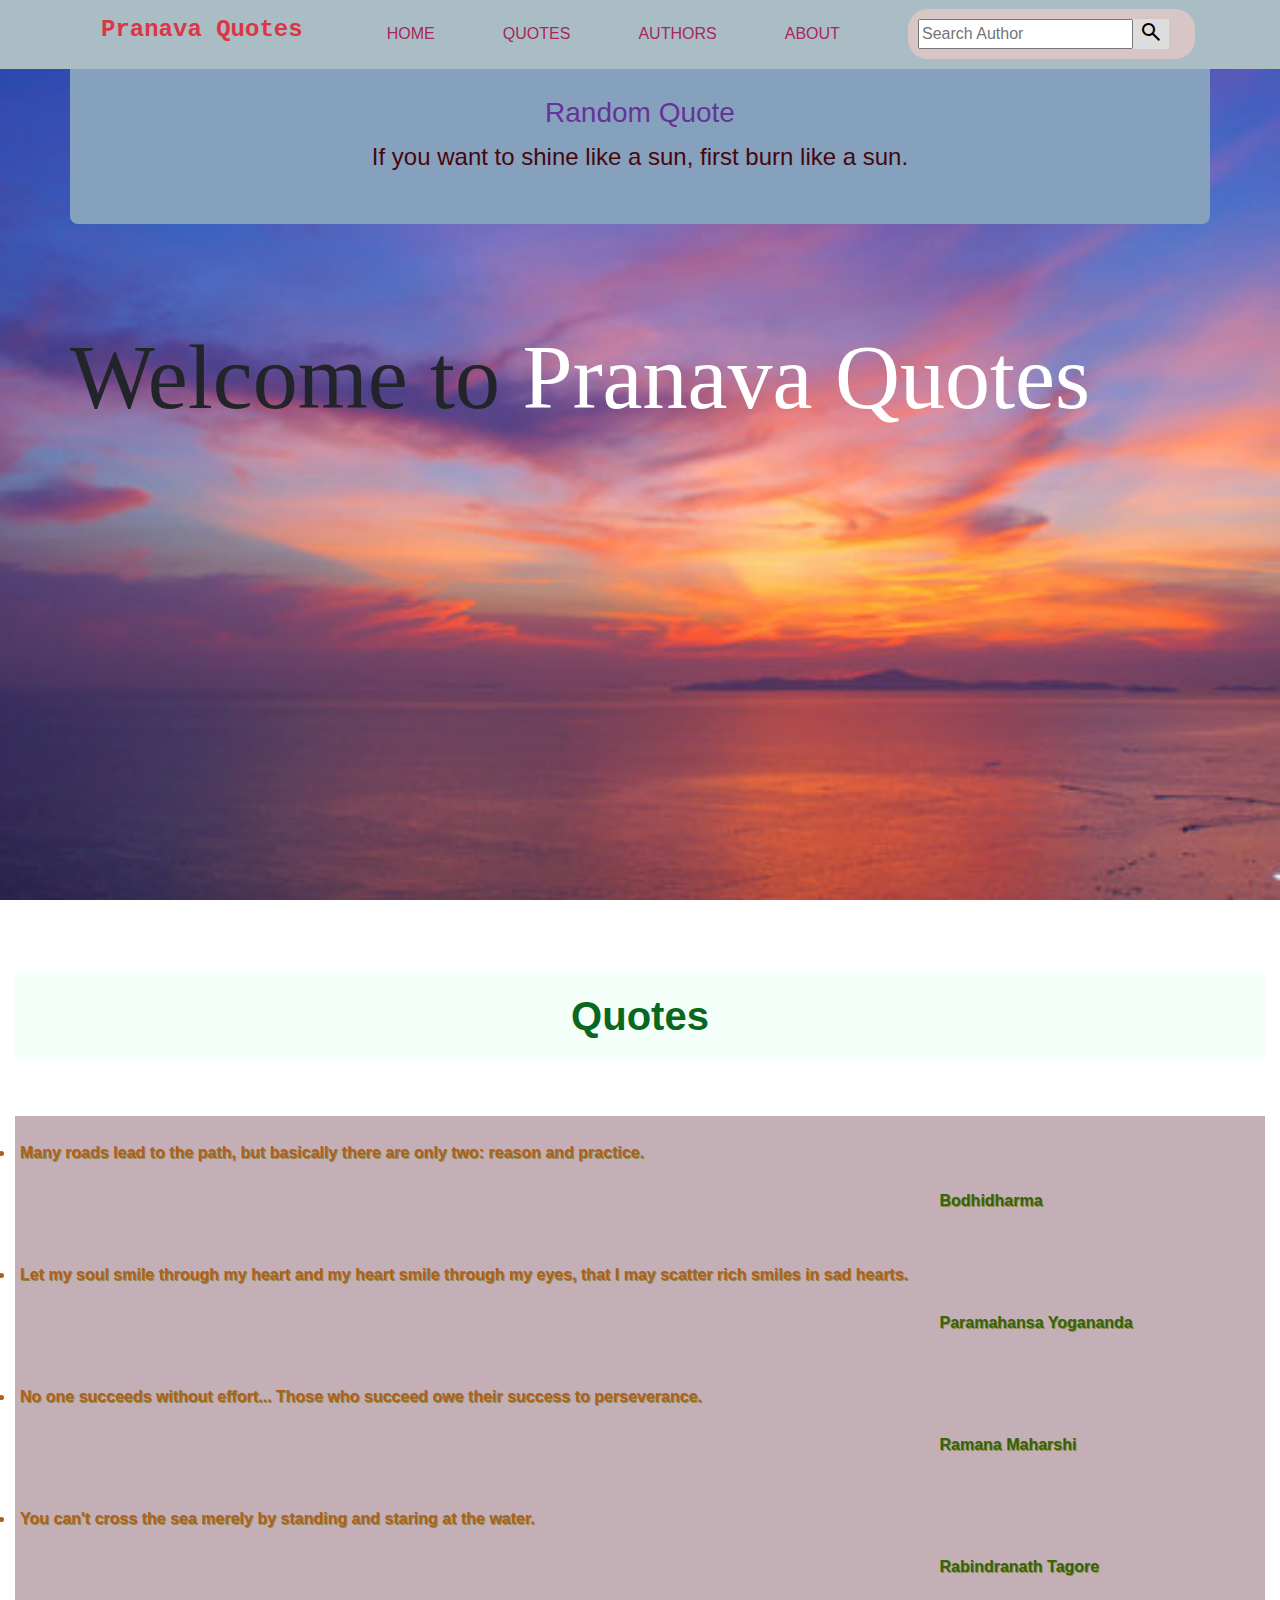
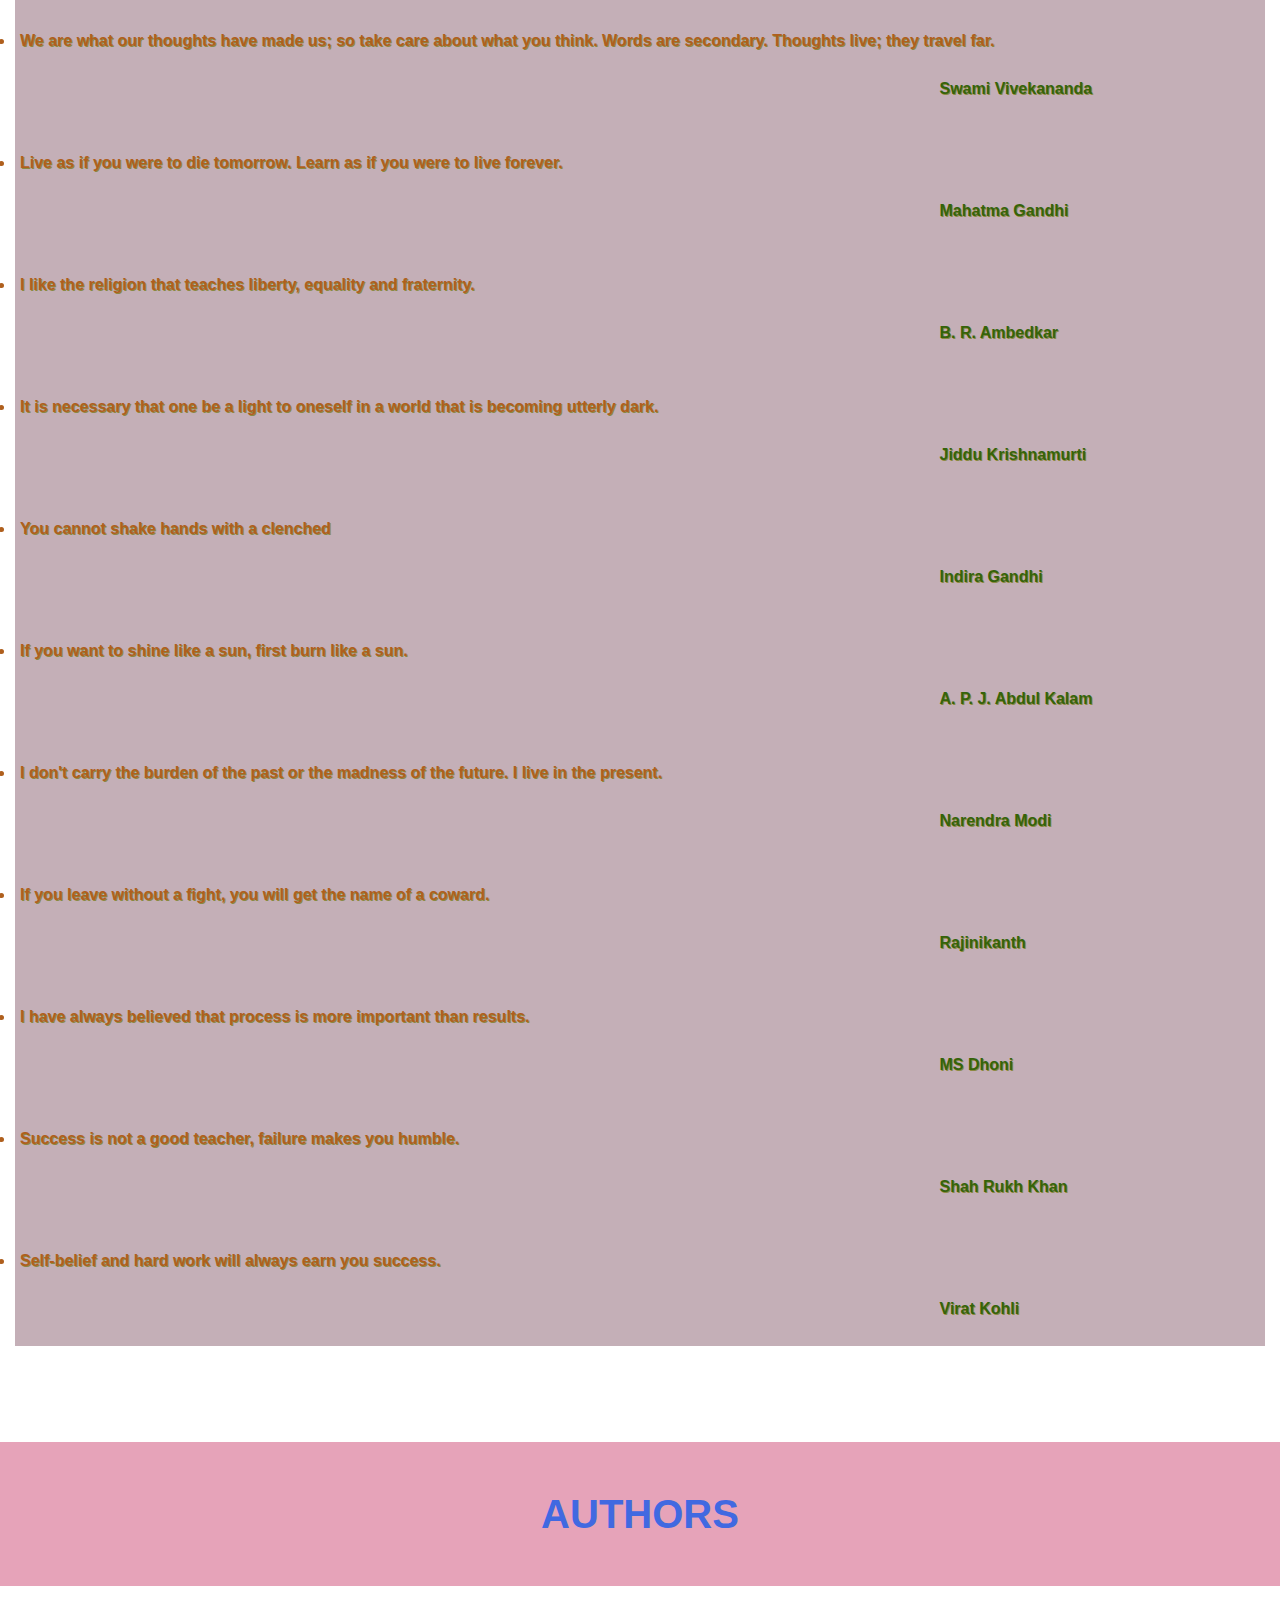
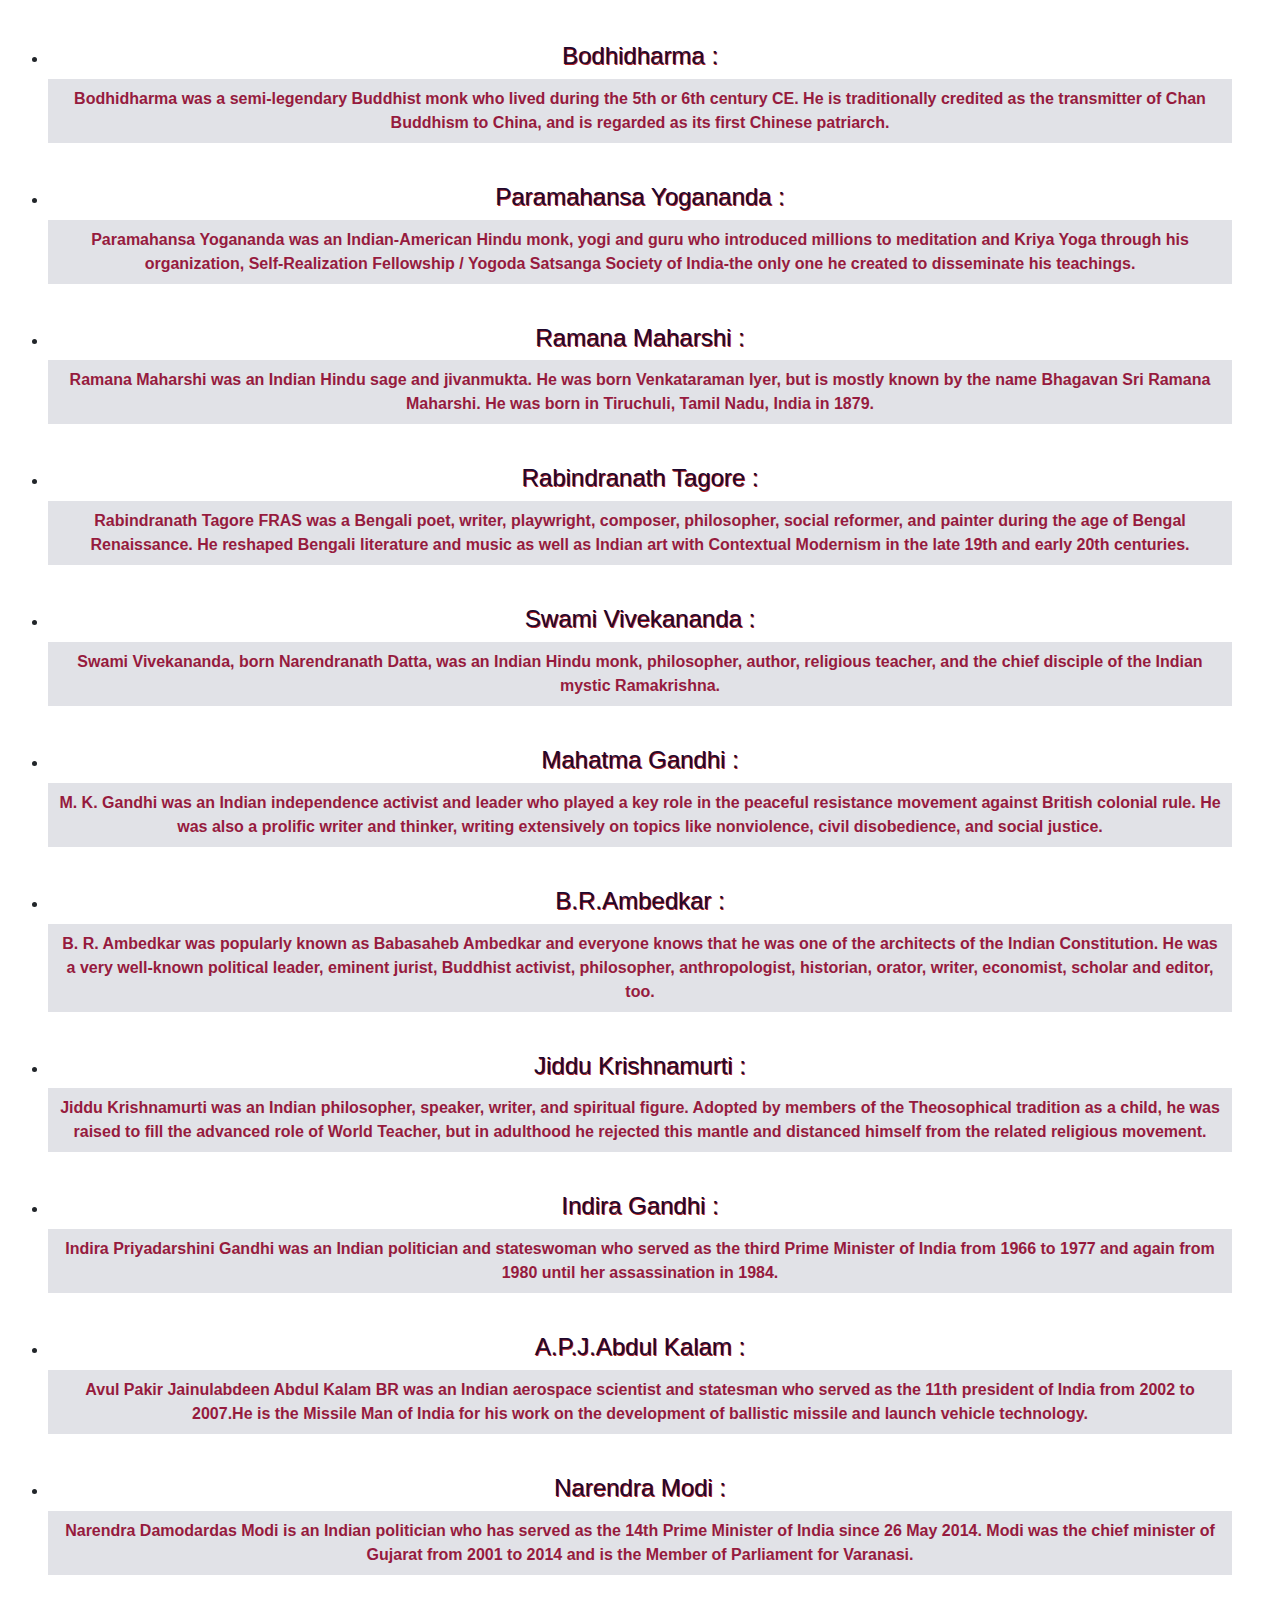
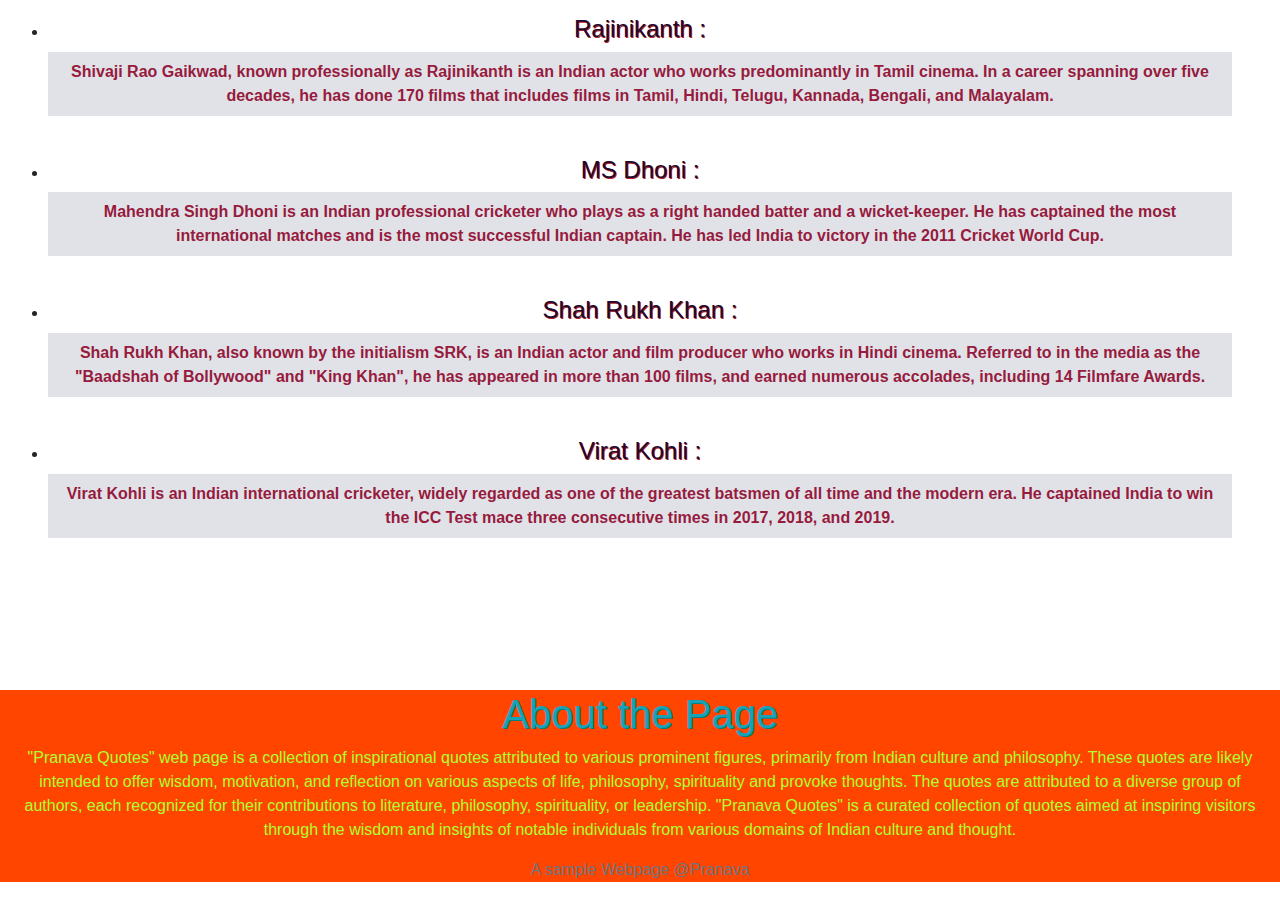
==== Pranava Quote.html @ 86307fbf "Add files via upload" ====
<!doctype html>
<html lang="en">
  <head>
    <title>Pranava Quote</title>
    <!-- Required meta tags -->
    <meta charset="utf-8">
    <meta name="viewport" content="width=device-width, initial-scale=1, shrink-to-fit=no">

    <!-- Bootstrap CSS -->
    <link rel="stylesheet" href="https://stackpath.bootstrapcdn.com/bootstrap/4.3.1/css/bootstrap.min.css" integrity="sha384-ggOyR0iXCbMQv3Xipma34MD+dH/1fQ784/j6cY/iJTQUOhcWr7x9JvoRxT2MZw1T" crossorigin="anonymous">
    <style>
      .highlight {
        background-color: yellow; /* Background color for highlighting */
        font-weight: bold; /* Optionally, make the text bold */
      }
    </style>
      
    <!-- Optional JavaScript -->
    <!-- jQuery first, then Popper.js, then Bootstrap JS -->
    <script src="https://code.jquery.com/jquery-3.3.1.slim.min.js" integrity="sha384-q8i/X+965DzO0rT7abK41JStQIAqVgRVzpbzo5smXKp4YfRvH+8abtTE1Pi6jizo" crossorigin="anonymous"></script>
    <script src="https://cdnjs.cloudflare.com/ajax/libs/popper.js/1.14.7/umd/popper.min.js" integrity="sha384-UO2eT0CpHqdSJQ6hJty5KVphtPhzWj9WO1clHTMGa3JDZwrnQq4sF86dIHNDz0W1" crossorigin="anonymous"></script>
    <script src="https://stackpath.bootstrapcdn.com/bootstrap/4.3.1/js/bootstrap.min.js" integrity="sha384-JjSmVgyd0p3pXB1rRibZUAYoIIy6OrQ6VrjIEaFf/nJGzIxFDsf4x0xIM+B07jRM" crossorigin="anonymous"></script>
    <link rel="stylesheet" href="Quote.css">
    <link rel="stylesheet" href="https://fonts.googleapis.com/css2?family=Material+Symbols+Outlined:opsz,wght,FILL,GRAD@24,400,0,0" />
  </head>
  <body>
    <style>
      .highlight {
          background-color: yellow; /* Background color for highlighting */
          font-weight: bold; /* Optionally, make the text bold */
      }
  </style>
    <nav class="navbar fixed-top" style="width: 100%; background-color: rgb(171, 189, 196);">
      <div class="container">
        <a href="http://127.0.0.1:5500/Pranava%20Quotes/Pranava%20Quote.html" class=" navbar text-danger font-weight-bolder h4" , style="font-family: monospace;"> Pranava Quotes</a>
        <a href="#welcome" class="font-family:Bold " style="color: rgb(167, 39,92);"> HOME</a>
        <a href="#quotes" class="font-family: Bold" style="color: rgb(167, 39, 92);"> QUOTES</a>
        <a href="#aboutauthors"class="font-family: Bold" style="color: rgb(167, 39, 92);">AUTHORS</a>
        <a href="#aboutthepage" class="font-family: Bold" style="color: rgb(167, 39, 92);">ABOUT</a>
         <form action="http://127.0.0.1:5500/Pranava%20Quote.html" method="get">
          <div class="search">
            <input type="text"  placeholder="Search Author" name="query" id="searchbox" autocomplete="off">
          <button onclick="highlightSearch()" type="submit"><i class="fa fa-search"></i><span class="material-symbols-outlined">search</span></button>
          </div>
        </form>
      </div>
    </nav>
    <div class="grad" id="Homepage">
      <div class="container text-center py-5" id="randomQuote">
        <br><br>
        <h3>Random Quote</h3>
        <p id="quoteText"><span id="authorName"></span></p>
    </div>
    
        <div class="container" id="welcome">
            
            <div class="row">
              
           <h1  style="font-family: Georgia, 'Times New Roman', Times, serif; font-size: 90px;" > Welcome to <span>Pranava Quotes</span></h1>
        </div>
    </div>
    </div>
    <br>
    <div class="container-fluid py-5" id="quotes">
      <h1 class="quote font-weight-bold" style="text-align: center;" id="quote-bodhidharma"> Quotes</h1>
      <br><br>
      <li class="quotations" >Many roads lead to the path, but basically there are only two: reason and practice. <br><br>&emsp;&emsp;&emsp;<a href="https://en.wikipedia.org/wiki/Bodhidharma" class="Author" id="quote-paramahansa">Bodhidharma
      </a></li>
        <li class="quotations" id="quote-ramana">Let my soul smile through my heart and my heart smile through my eyes, that I may scatter rich smiles in sad hearts. <br><br>&emsp;&emsp;&emsp;<a href="https://en.wikipedia.org/wiki/Paramahansa_Yogananda" class="Author">Paramahansa Yogananda
        </a></li>
        <li class="quotations" id="quote-rabindranath"> No one succeeds without effort... Those who succeed owe their success to perseverance. <br><br>&emsp;&emsp;&emsp;<a href="https://en.wikipedia.org/wiki/Ramana_Maharshi" class="Author">Ramana Maharshi</a></li>
        <li class="quotations" id="quote-swami"> You can't cross the sea merely by standing and staring at the water.<br><br>&emsp;&emsp;&emsp;<a href="https://en.wikipedia.org/wiki/Rabindranath_Tagore" class="Author">Rabindranath Tagore
        </a></li>
        <li class="quotations" id="quote-mahatma">We are what our thoughts have made us; so take care about what you think. Words are secondary. 
          Thoughts live; they travel far. <br><br>&emsp;&emsp;&emsp;<a href="https://en.wikipedia.org/wiki/Swami_Vivekananda" class="Author">Swami Vivekananda</a></li>
        <li class="quotations" id="quote-br">Live as if you were to die tomorrow. Learn as if you were to live forever. <br><br>&emsp;&emsp;&emsp;<a href="https://en.wikipedia.org/wiki/Mahatma_Gandhi" class="Author">Mahatma Gandhi</a></li>
        <li class="quotations" id="quote-jiddu"> I like the religion that teaches liberty, equality and fraternity.<br><br>&emsp;&emsp;&emsp;<a href="https://en.wikipedia.org/wiki/B._R._Ambedkar" class="Author">B. R. Ambedkar</a></li>
        <li class="quotations" id="quote-indira">It is necessary that one be a light to oneself in a world that is becoming utterly dark. <br><br>&emsp;&emsp;&emsp;<a href="https://en.wikipedia.org/wiki/Jiddu_Krishnamurti" class="Author">Jiddu Krishnamurti
        </a></li>
        <li class="quotations" id="quote-apj"> You cannot shake hands with a clenched <br><br>&emsp;&emsp;&emsp;<a href="https://en.wikipedia.org/wiki/Indira_Gandhi" class="Author">Indira Gandhi</a></li>
        <li class="quotations" id="quote-narendra">If you want to shine like a sun, first burn like a sun. <br><br>&emsp;&emsp;&emsp;<a href="https://en.wikipedia.org/wiki/A._P._J._Abdul_Kalam" class="Author">A. P. J. Abdul Kalam</a></li>
        <li class="quotations" id="quote-rajini">I don't carry the burden of the past or the madness of the future. I live in the present. <br><br>&emsp;&emsp;&emsp;<a href="https://en.wikipedia.org/wiki/Narendra_Modi" class="Author">Narendra Modi</a></li>
        <li class="quotations" id="quote-mahendra"> If you leave without a fight, you will get the name of a coward. <br><br>&emsp;&emsp;&emsp;<a href="https://en.wikipedia.org/wiki/Rajinikanth" class="Author">Rajinikanth</a></li>
        <li class="quotations" id="quote-srk">I have always believed that process is more important than results. <br><br>&emsp;&emsp;&emsp;<a href="https://en.wikipedia.org/wiki/MS_Dhoni" class="Author">MS Dhoni</a></li>
        <li class="quotations" id="quote-virat">Success is not a good teacher, failure makes you humble. <br><br>&emsp;&emsp;&emsp;<a href="https://en.wikipedia.org/wiki/Shah_Rukh_Khan" class="Author">Shah Rukh Khan
        </a></li>
        <li class="quotations">Self-belief and hard work will always earn you success. <br><br>&emsp;&emsp;&emsp;<a href="https://en.wikipedia.org/wiki/Virat_Kohli" class="Author">Virat Kohli
        </a></li> 
      </div>
        <div class="aboutauthor py-5" style="text-align: center;" id="aboutauthors">
          <h1 class="font-weight-bold p-5" style="font-family: 'Lucida Sans', 'Lucida Sans Regular', 'Lucida Grande', 'Lucida Sans Unicode', Geneva, Verdana, sans-serif; background-color: rgb(230, 163, 185); color:royalblue;" id="quote-aboutbodhidharma"> AUTHORS</h1>
          
          <ul class="p-5">
            
            <li>
              <h4><a href="https://en.wikipedia.org/wiki/Bodhidharma" >Bodhidharma :
            </a></h4>
           
            <p id="quote-yogananda">
              Bodhidharma was a semi-legendary Buddhist monk who lived during the 5th or 6th century CE. He is traditionally credited as the transmitter of Chan Buddhism to China, and is regarded as its first Chinese patriarch.
            </p>
          </li><br>
            <li><h4><a href="https://en.wikipedia.org/wiki/Paramahansa_Yogananda" >Paramahansa Yogananda :
            </a></h4>
          <p id="quote-maharshi">Paramahansa Yogananda was an Indian-American Hindu monk, yogi and guru who introduced millions to meditation and Kriya Yoga through his organization, Self-Realization Fellowship / Yogoda Satsanga Society of India-the only one he created to disseminate his teachings.</p></li><br>
            <li><H4><a href="https://en.wikipedia.org/wiki/Ramana_Maharshi">Ramana Maharshi :</a></H4>
            <p id="quote-tagore">Ramana Maharshi was an Indian Hindu sage and jivanmukta. He was born Venkataraman Iyer, but is mostly known by the name Bhagavan Sri Ramana Maharshi. He was born in Tiruchuli, Tamil Nadu, India in 1879.</p></li><br>
            <li><h4><a href="https://en.wikipedia.org/wiki/Rabindranath_Tagore" >Rabindranath Tagore :</a></h4>
            <p id="quote-vivekananda">Rabindranath Tagore FRAS was a Bengali poet, writer, playwright, composer, philosopher, social reformer, and painter during the age of Bengal Renaissance. He reshaped Bengali literature and music as well as Indian art with Contextual Modernism in the late 19th and early 20th centuries.</p></li><br>
            <li><h4><a href="https://en.wikipedia.org/wiki/Swami_Vivekananda" >Swami Vivekananda :</a></h4>
            <p id="quote-mkgandhi">Swami Vivekananda, born Narendranath Datta, was an Indian Hindu monk, philosopher, author, religious teacher, and the chief disciple of the Indian mystic Ramakrishna.</p></li><br>
            <li><h4><a href="https://en.wikipedia.org/wiki/Mahatma_Gandhi">Mahatma Gandhi :</a></h4>
              <p id="quote-ambedkar">M. K. Gandhi was an Indian independence activist and leader who played a key role in the peaceful resistance movement against British colonial rule. He was also a prolific writer and thinker, writing extensively on topics like nonviolence, civil disobedience, and social justice.</p></li><br>
            <li><h4><a href="https://en.wikipedia.org/wiki/B._R._Ambedkar" >B.R.Ambedkar :</a></h4>
              <p id="quote-krishnamurti">B. R. Ambedkar was popularly known as Babasaheb Ambedkar and everyone knows that he was one of the architects of the Indian Constitution. He was a very well-known political leader, eminent jurist, Buddhist activist, philosopher, anthropologist, historian, orator, writer, economist, scholar and editor, too.</p></li><br>
            <li><h4><a href="https://en.wikipedia.org/wiki/Jiddu_Krishnamurti">Jiddu Krishnamurti :</a></h4>
              <p id="quote-priyadarshini">Jiddu Krishnamurti was an Indian philosopher, speaker, writer, and spiritual figure. Adopted by members of the Theosophical tradition as a child, he was raised to fill the advanced role of World Teacher, but in adulthood he rejected this mantle and distanced himself from the related religious movement.</p></li><br>
            <li><h4><a href="https://en.wikipedia.org/wiki/Indira_Gandhi">Indira Gandhi :</a></h4>
              <p id="quote-abdulkalam">Indira Priyadarshini Gandhi was an Indian politician and stateswoman who served as the third Prime Minister of India from 1966 to 1977 and again from 1980 until her assassination in 1984.</p></li><br>
            <li><h4><a href="https://en.wikipedia.org/wiki/A._P._J._Abdul_Kalam">A.P.J.Abdul Kalam :</a></h4>
              <p id="quote-modi">Avul Pakir Jainulabdeen Abdul Kalam BR was an Indian aerospace scientist and statesman who served as the 11th president of India from 2002 to 2007.He is the Missile Man of India for his work on the development of ballistic missile and launch vehicle technology.</p></li><br>
              <li><h4><a href="https://en.wikipedia.org/wiki/Narendra_Modi">Narendra Modi :</a></h4>
                <p id="quote-rajinikanth">Narendra Damodardas Modi is an Indian politician who has served as the 14th Prime Minister of India since 26 May 2014. Modi was the chief minister of Gujarat from 2001 to 2014 and is the Member of Parliament for Varanasi.</p></li><br>
              <li><h4><a href="https://en.wikipedia.org/wiki/Rajinikanth">Rajinikanth :</a></h4>
                <p id="quote-dhoni">Shivaji Rao Gaikwad, known professionally as Rajinikanth is an Indian actor who works predominantly in Tamil cinema. In a career spanning over five decades, he has done 170 films that includes films in Tamil, Hindi, Telugu, Kannada, Bengali, and Malayalam. </p></li><br>
              <li><h4><a href="https://en.wikipedia.org/wiki/MS_Dhoni">MS Dhoni :</a></h4>
                <p id="quote-shahrukh">Mahendra Singh Dhoni is an Indian professional cricketer who plays as a right handed batter and a wicket-keeper. He has captained the most international matches and is the most successful Indian captain. He has led India to victory in the 2011 Cricket World Cup.</p></li><br>
              <li><h4><a href="https://en.wikipedia.org/wiki/Shah_Rukh_Khan">Shah Rukh Khan :</a></h4>
                <p id="quote-kohli">Shah Rukh Khan, also known by the initialism SRK, is an Indian actor and film producer who works in Hindi cinema. Referred to in the media as the "Baadshah of Bollywood" and "King Khan", he has appeared in more than 100 films, and earned numerous accolades, including 14 Filmfare Awards.</p></li><br>
              <li><h4><a href="https://en.wikipedia.org/wiki/Virat_Kohli">Virat Kohli :</a></h4>
                <p>Virat Kohli is an Indian international cricketer, widely regarded as one of the greatest batsmen of all time and the modern era. He captained India to win the ICC Test mace three consecutive times in 2017, 2018, and 2019.</p></li><br>
            </ul>
            </div>
            <div class="container-fluid text-center" style="background-color: orangered;" id="aboutthepage">
              <h1 class="text-info" style="text-shadow: 1px 1px teal;">About the Page</h1>
              <p style="color: greenyellow;">"Pranava Quotes" web page is a collection of inspirational quotes attributed to various prominent figures, primarily from Indian culture and philosophy. 
                These quotes are likely intended to offer wisdom, motivation, and reflection on various aspects of life, philosophy, spirituality and provoke thoughts.
                The quotes are attributed to a diverse group of authors, each recognized for their contributions to literature, philosophy, spirituality, or leadership.
                "Pranava Quotes" is a curated collection of quotes aimed at inspiring visitors through the wisdom and insights of notable individuals from various domains of Indian culture and thought.</p>
                <p class="text-muted">A sample Webpage @Pranava</p>
                <!-- <script src="access api.js"></script> -->
            </div>
            <script>
                  document.addEventListener('DOMContentLoaded', function() {
                      const form = document.querySelector('form');
                      form.addEventListener('submit', function(event) {
                          event.preventDefault(); // Prevent the form from submitting and refreshing the page
                          
                          // Get the user input from the search box
                          const query = document.getElementById('searchbox').value.trim().toLowerCase();
                          
                          // Check if the query matches any author name
                          const keywords = [
                              'bodhidharma',
                              'paramahansa',
                              'ramana',
                              'rabindranath',
                              'swami',
                              'mahatma',
                              'br',
                              'apj',
                              'abdulkalam',
                              'virat',
                              'kohli',
                              'jiddu',
                              'ambedkar',
                              'indira',
                              'narendra',
                              'modi',
                              'srk',
                              'rajini',
                              'shah rukh khan',
                              'rajinikanth',
                              'aboutbodhidharma',
                              'yogananda',
                              'maharshi',
                              'tagore',
                              'vivekananda',
                              'mkgandhi',
                              'dhoni',
                              'krishnamurti',
                              'priyadarshini',
                              'modi',
                              'shahrukh',
                              'rajinikanth'
                          ];
              
                          const elementId = `quote-${query.replace(/\s/g, '-')}`;
                          const element = document.getElementById(elementId);
                          
                          // If the element exists, scroll to it
                          if (element) {
                              element.scrollIntoView({ behavior: 'smooth' });
                              const highlightedElements = document.querySelectorAll('.highlight');
                          } else {
                              alert(`Quote for '${query}' not found.`);
                          }
                      });
              
                      // Array of quotes
                  //     
                  const quotes = [
            {
                text: "Many roads lead to the path, but basically there are only two: reason and practice.",
                author: "Bodhidharma"
            },
            {
                text: "Let my soul smile through my heart and my heart smile through my eyes, that I may scatter rich smiles in sad hearts.",
                author: "Paramahansa Yogananda"
            },
            {
                text: "No one succeeds without effort... Those who succeed owe their success to perseverance.",
                author: "Ramana Maharshi"
            },
            {
                text: "You can't cross the sea merely by standing and staring at the water.",
                author: "Rabindranath Tagore"
            },
            {
                text: "We are what our thoughts have made us; so take care about what you think. Words are secondary. Thoughts live; they travel far.",
                author: "Swami Vivekananda"
            },
            {
                text: "Live as if you were to die tomorrow. Learn as if you were to live forever.",
                author: "Mahatma Gandhi"
            },
            {
                text: "I like the religion that teaches liberty, equality and fraternity.",
                author: "B. R. Ambedkar"
            },
            {
                text: "It is necessary that one be a light to oneself in a world that is becoming utterly dark.",
                author: "Jiddu Krishnamurti"
            },
            {
                text: "You cannot shake hands with a clenched fist.",
                author: "Indira Gandhi"
            },
            {
                text: "If you want to shine like a sun, first burn like a sun.",
                author: "A. P. J. Abdul Kalam"
            },
            {
                text: "I don't carry the burden of the past or the madness of the future. I live in the present.",
                author: "Rajinikanth"
            },
            {
                text: "I have always believed that process is more important than results.",
                author: "MS Dhoni"
            },
            {
                text: "Success is not a good teacher, failure makes you humble.",
                author: "Shah Rukh Khan"
            },
            {
                text: "Self-belief and hard work will always earn you success.",
                author: "Virat Kohli"
            }
         ];
         const randomIndex = Math.floor(Math.random() * quotes.length);
        const randomQuote = quotes[randomIndex];

        // Display the random quote and author
        const quoteTextElement = document.getElementById('quoteText');
        const authorNameElement = document.getElementById('authorName');

        if (quoteTextElement && authorNameElement) {
            quoteTextElement.textContent = randomQuote.text;
            authorNameElement.textContent = `- ${randomQuote.author}`;
        }
    });


        </script>
        <!-- <script src="highlight.js"></script> -->
              
            
  </body>
</html>
---- Quote.css ----
h1>span{
    color: white;

}
.row{
    width: 100%;
    position: absolute;
    padding-top: 100px;
    /* transform: translateY(-50%); */
    /* top: 50%;
    bottom: 50%; */
    text-align: center;
    

}
.grad{
    height: 100vh;
    background-image:url(Sunset.jpg);
    background-size:100% 100%;
    background-repeat: no-repeat;
    background-attachment: local;
}
.container a {
    float: left;
    display: block;
    text-align: center;

}
button {
    float: right;
    margin-right: 16px;
    background: #ddd;
    font-size: 10px;
    border: none;
    cursor: pointer;
  }
  .quote{
    font-family: Arial, Helvetica, sans-serif;
    color: rgb(8, 104, 32);
    background-color: mintcream;
    padding: 20px;

  }
  .quotations{
    color: rgb(175, 95, 29);
    padding-bottom: 25px;
    padding-left: 5px;
    position:static;
    width: 100%;
    font-family: Verdana, Geneva, Tahoma, sans-serif;
    font-size: medium;
    font-weight:bold;
    background-color: rgb(196, 175, 183);
    text-align:initial;
    padding-top: 25px;
    text-shadow:1px 1px #8a8941;
  }

  .Author{
 padding-left: 70%;
 padding-top: 5;
 font-weight: 700;
 color: rgb(53, 99, 10);
 /* text-shadow: #8a4141; */
  }
  .search{
    width: max-content;
    display: flex;
    align-items: center;
    border-radius: 20px;
    background:rgb(216, 198, 198);
    padding: 10px;
  }
  .aboutauthor a{
    padding: 10px;
    color:rgb(31, 9, 46);
    text-shadow: 1px 1px firebrick;

  }
  .aboutauthor p{
    font-family: Arial, Helvetica, sans-serif;
    /* font-size: small; */
    font-weight: bold;
    color: #961b3e;
    background-color: #E1E2E7;
    /* text-shadow: 0.5px 0.5px rgb(146, 115, 115); */
    padding: 8px;
  }
  #randomQuote {
    background-color: #86a1bd;
    /* opacity: 0.2;Light background color */
    /* padding-bottom: 50px; */
    border-radius: 8px;
    color: rebeccapurple;
     /* Shadow effectbox-shadow: 0 0 10px rgba(0, 0, 0, 0.1); */
    /* margin-bottom: 50px; Margin from top */
    text-align: center; /* Center align text */
}

#quoteText {
    font-size: 24px; /* Font size of the quote */
    line-height: 1.6; /* Line height for better readability */
    color: #46060e; /* Text color */
    margin: 0; /* Remove default margin */
}
#authorName{
  font-size: 24px; /* Font size of the quote */
    line-height: 1.2; /* Line height for better readability */
    color: #6fc41f; /* Text color */
    margin: 0; /
}
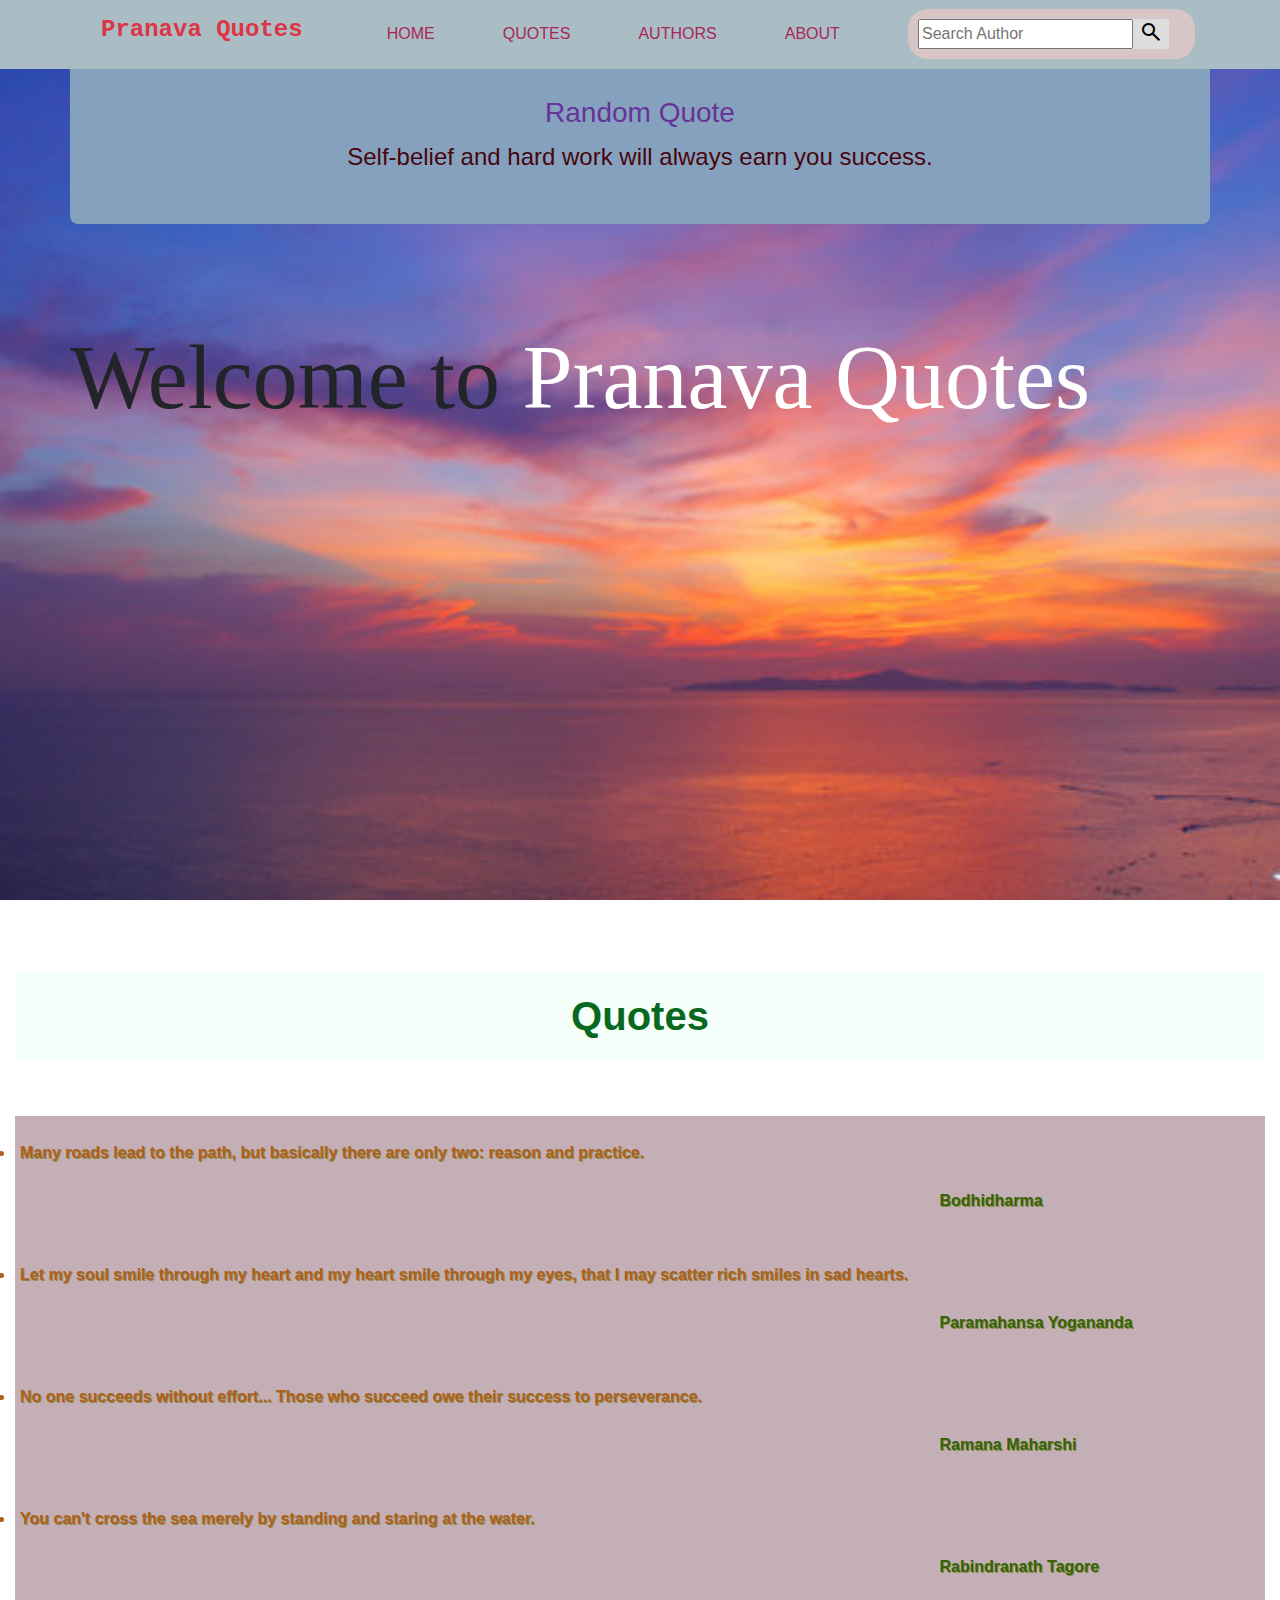
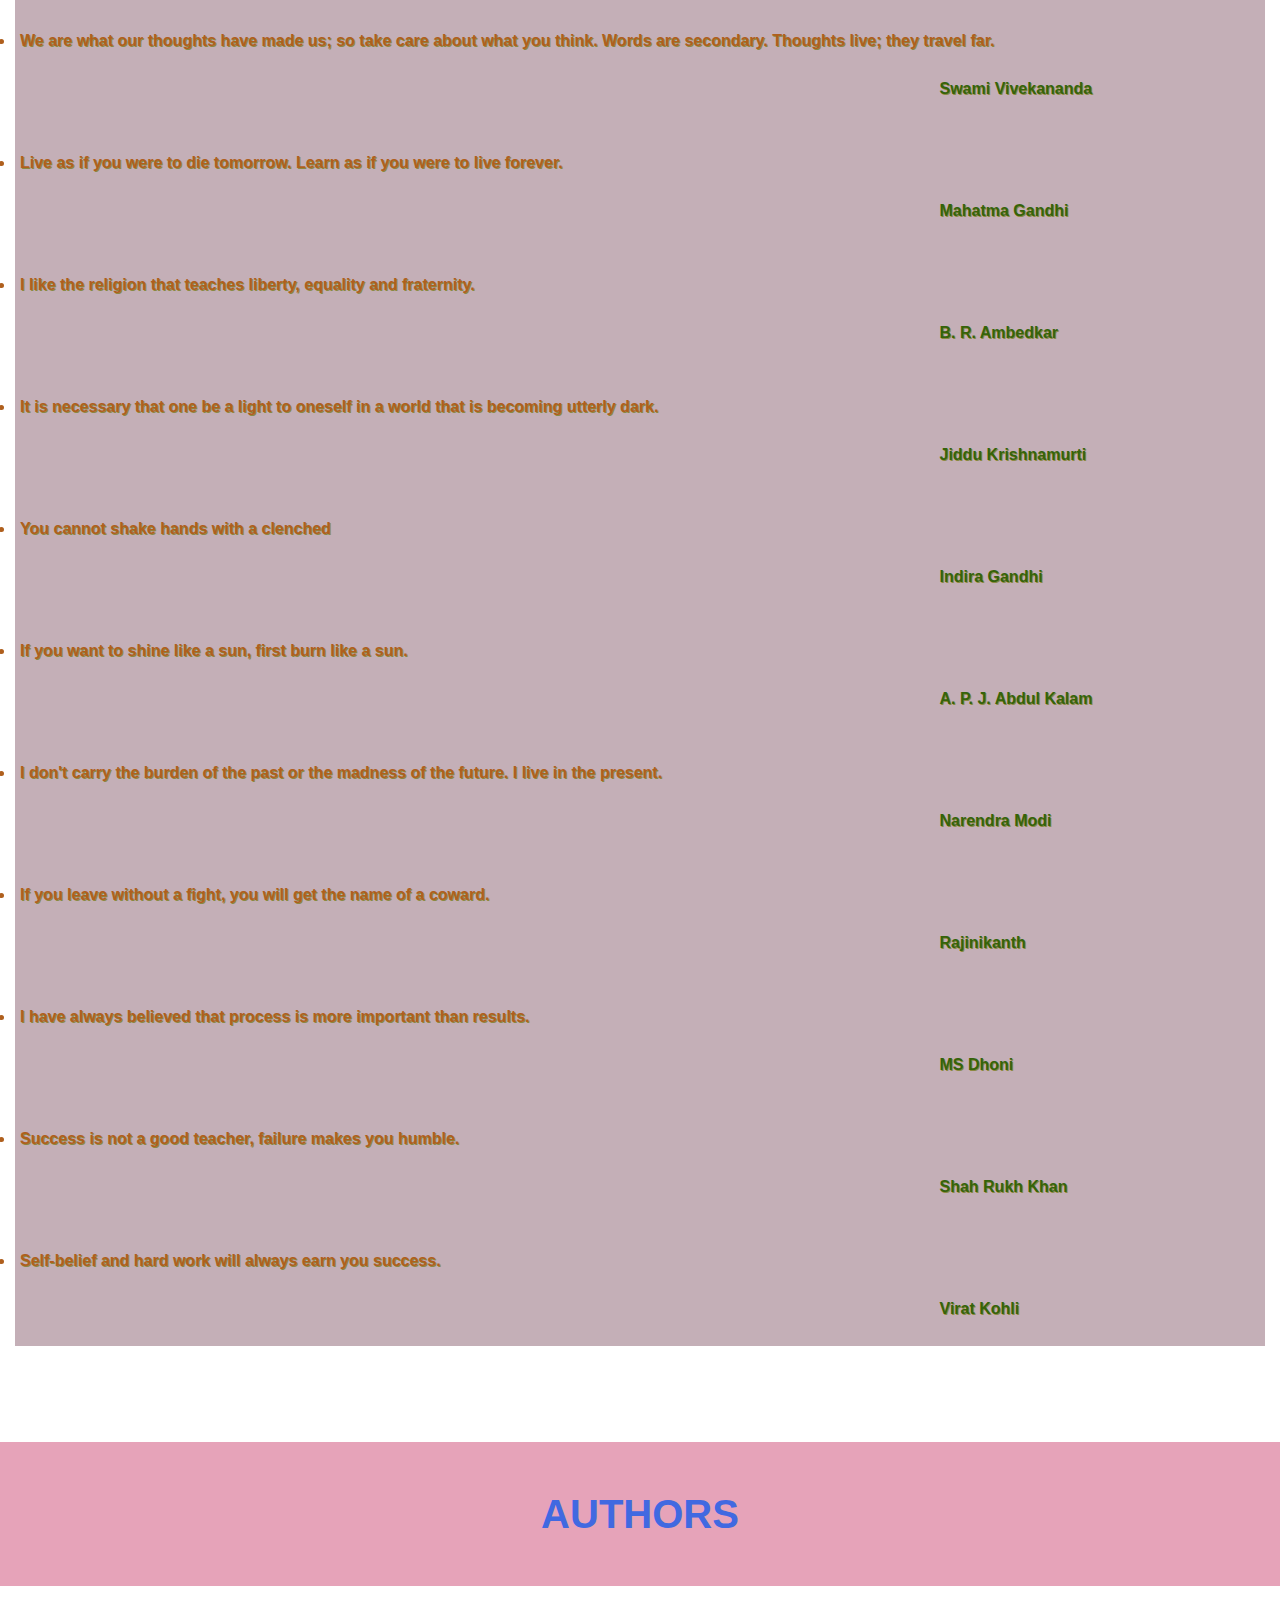
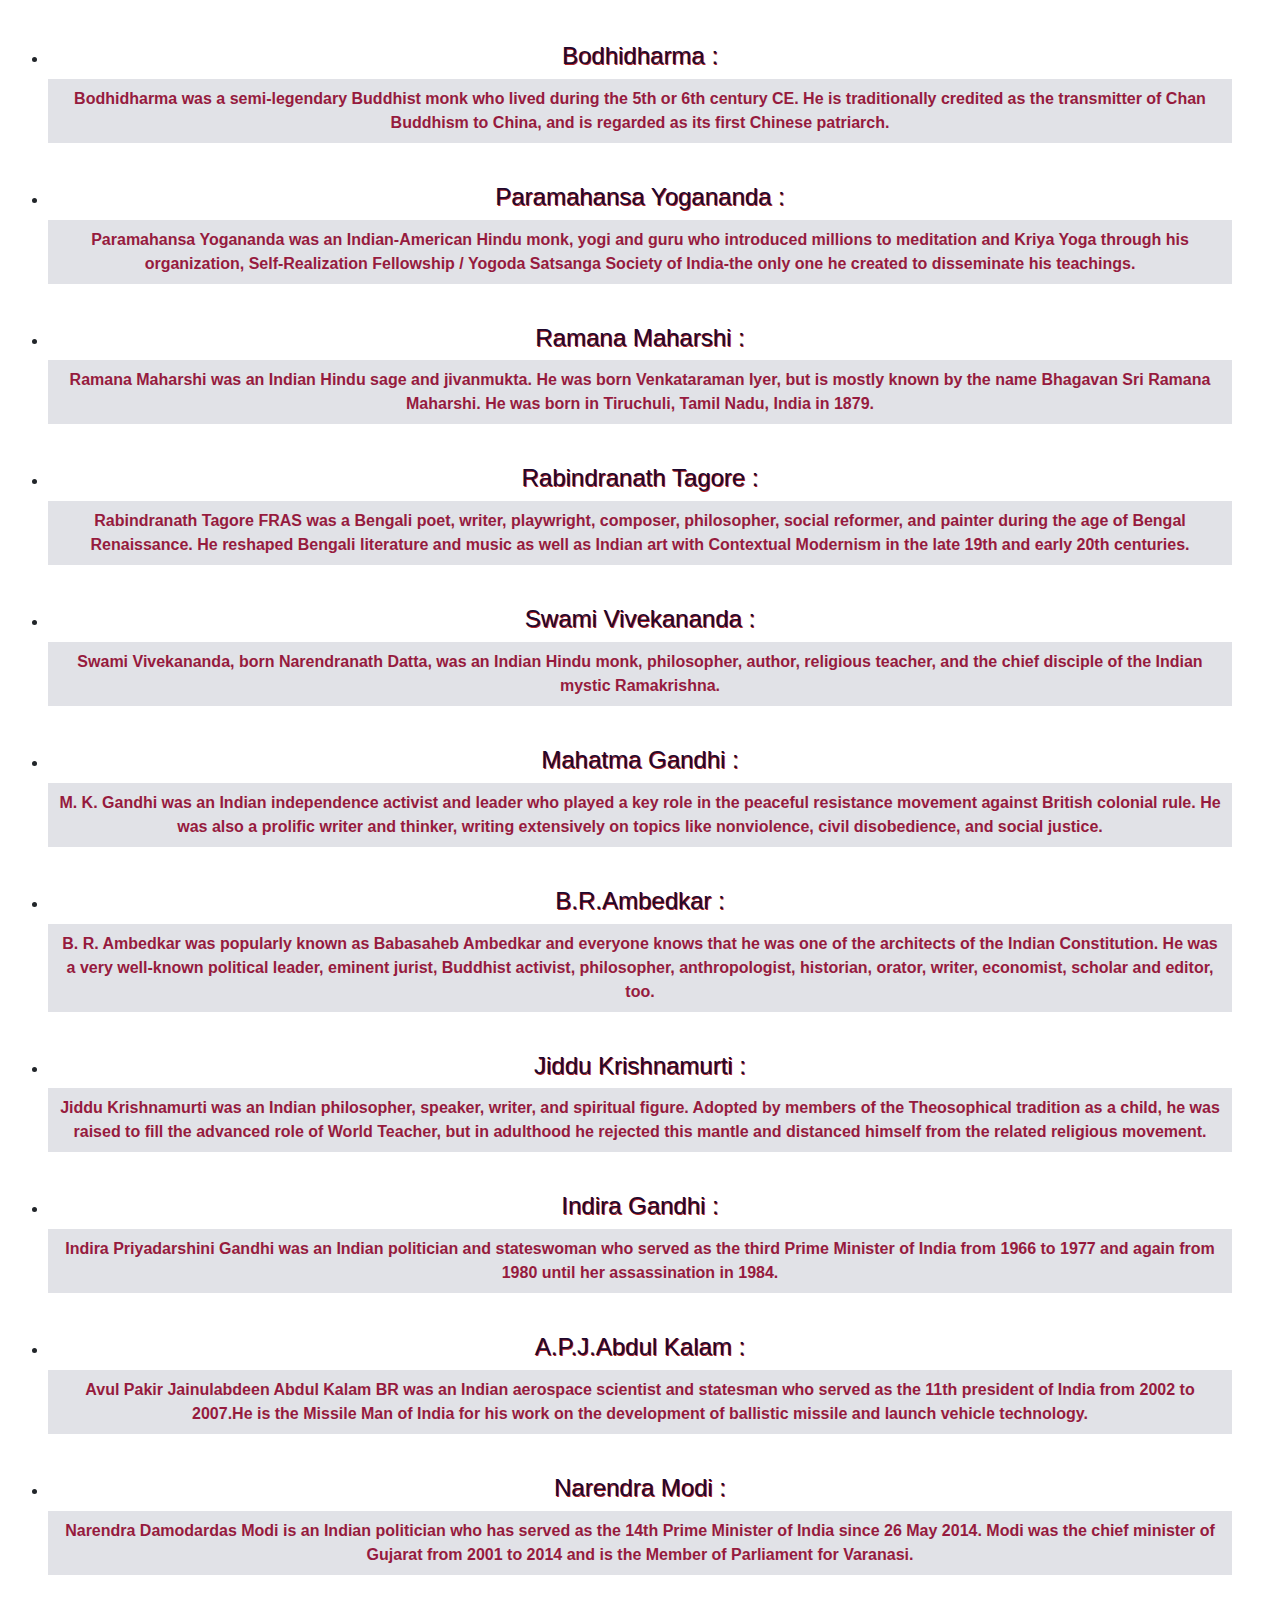
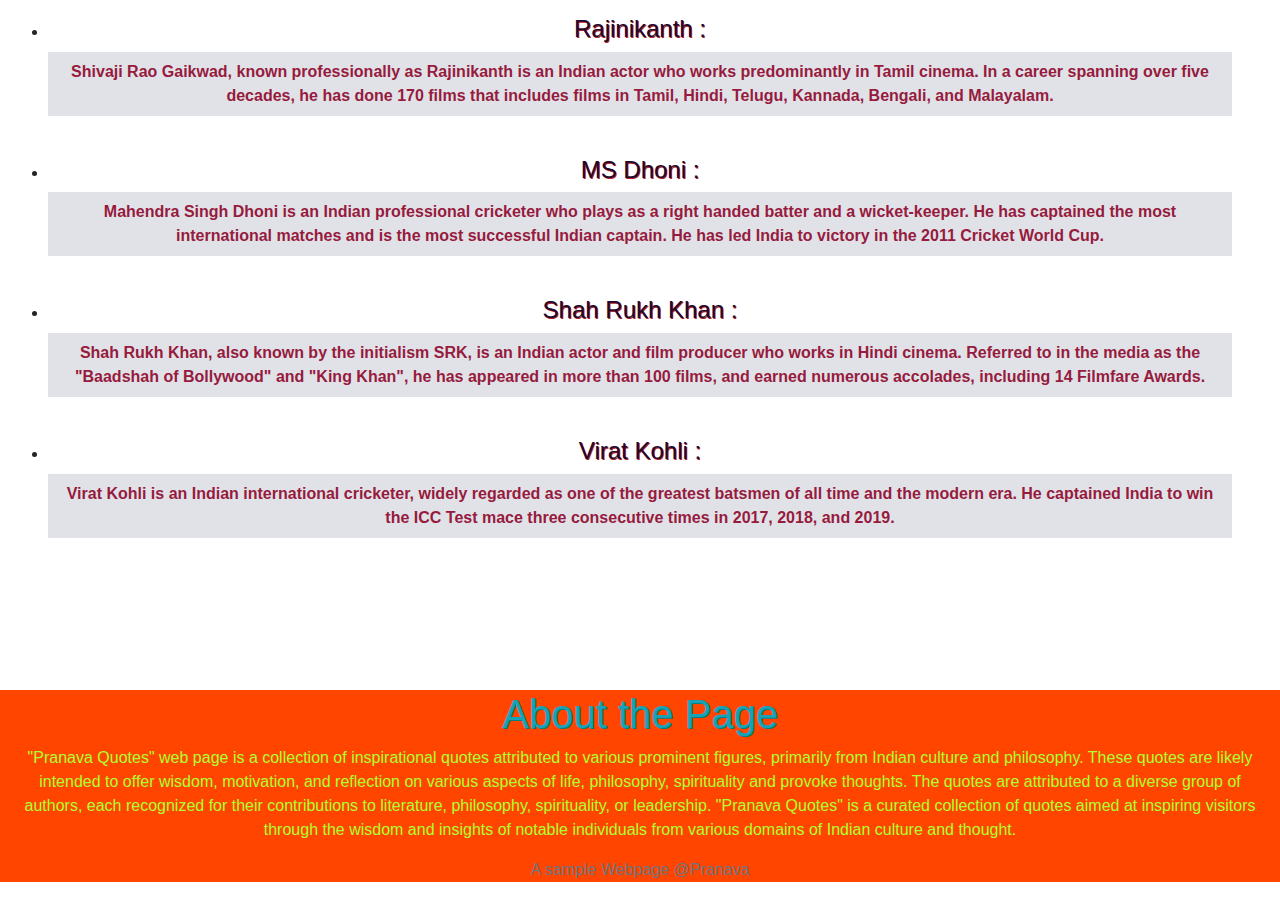
==== commit 600eaace: "Add files via upload" ====
--- a/Pranava Quote.html
+++ b/Pranava Quote.html
@@ -2,21 +2,9 @@
 <html lang="en">
   <head>
     <title>Pranava Quote</title>
-    <!-- Required meta tags -->
     <meta charset="utf-8">
     <meta name="viewport" content="width=device-width, initial-scale=1, shrink-to-fit=no">
-
-    <!-- Bootstrap CSS -->
     <link rel="stylesheet" href="https://stackpath.bootstrapcdn.com/bootstrap/4.3.1/css/bootstrap.min.css" integrity="sha384-ggOyR0iXCbMQv3Xipma34MD+dH/1fQ784/j6cY/iJTQUOhcWr7x9JvoRxT2MZw1T" crossorigin="anonymous">
-    <style>
-      .highlight {
-        background-color: yellow; /* Background color for highlighting */
-        font-weight: bold; /* Optionally, make the text bold */
-      }
-    </style>
-      
-    <!-- Optional JavaScript -->
-    <!-- jQuery first, then Popper.js, then Bootstrap JS -->
     <script src="https://code.jquery.com/jquery-3.3.1.slim.min.js" integrity="sha384-q8i/X+965DzO0rT7abK41JStQIAqVgRVzpbzo5smXKp4YfRvH+8abtTE1Pi6jizo" crossorigin="anonymous"></script>
     <script src="https://cdnjs.cloudflare.com/ajax/libs/popper.js/1.14.7/umd/popper.min.js" integrity="sha384-UO2eT0CpHqdSJQ6hJty5KVphtPhzWj9WO1clHTMGa3JDZwrnQq4sF86dIHNDz0W1" crossorigin="anonymous"></script>
     <script src="https://stackpath.bootstrapcdn.com/bootstrap/4.3.1/js/bootstrap.min.js" integrity="sha384-JjSmVgyd0p3pXB1rRibZUAYoIIy6OrQ6VrjIEaFf/nJGzIxFDsf4x0xIM+B07jRM" crossorigin="anonymous"></script>
@@ -26,8 +14,7 @@
   <body>
     <style>
       .highlight {
-          background-color: yellow; /* Background color for highlighting */
-          font-weight: bold; /* Optionally, make the text bold */
+          background-color: yellow; 
       }
   </style>
     <nav class="navbar fixed-top" style="width: 100%; background-color: rgb(171, 189, 196);">
@@ -138,18 +125,13 @@
                 The quotes are attributed to a diverse group of authors, each recognized for their contributions to literature, philosophy, spirituality, or leadership.
                 "Pranava Quotes" is a curated collection of quotes aimed at inspiring visitors through the wisdom and insights of notable individuals from various domains of Indian culture and thought.</p>
                 <p class="text-muted">A sample Webpage @Pranava</p>
-                <!-- <script src="access api.js"></script> -->
             </div>
             <script>
                   document.addEventListener('DOMContentLoaded', function() {
                       const form = document.querySelector('form');
                       form.addEventListener('submit', function(event) {
-                          event.preventDefault(); // Prevent the form from submitting and refreshing the page
-                          
-                          // Get the user input from the search box
+                          event.preventDefault();
                           const query = document.getElementById('searchbox').value.trim().toLowerCase();
-                          
-                          // Check if the query matches any author name
                           const keywords = [
                               'bodhidharma',
                               'paramahansa',
@@ -188,7 +170,7 @@
                           const elementId = `quote-${query.replace(/\s/g, '-')}`;
                           const element = document.getElementById(elementId);
                           
-                          // If the element exists, scroll to it
+                          
                           if (element) {
                               element.scrollIntoView({ behavior: 'smooth' });
                               const highlightedElements = document.querySelectorAll('.highlight');
@@ -197,8 +179,7 @@
                           }
                       });
               
-                      // Array of quotes
-                  //     
+                
                   const quotes = [
             {
                 text: "Many roads lead to the path, but basically there are only two: reason and practice.",
@@ -260,7 +241,7 @@
          const randomIndex = Math.floor(Math.random() * quotes.length);
         const randomQuote = quotes[randomIndex];
 
-        // Display the random quote and author
+        
         const quoteTextElement = document.getElementById('quoteText');
         const authorNameElement = document.getElementById('authorName');
 
@@ -272,7 +253,7 @@
 
 
         </script>
-        <!-- <script src="highlight.js"></script> -->
+       
               
             
   </body>
